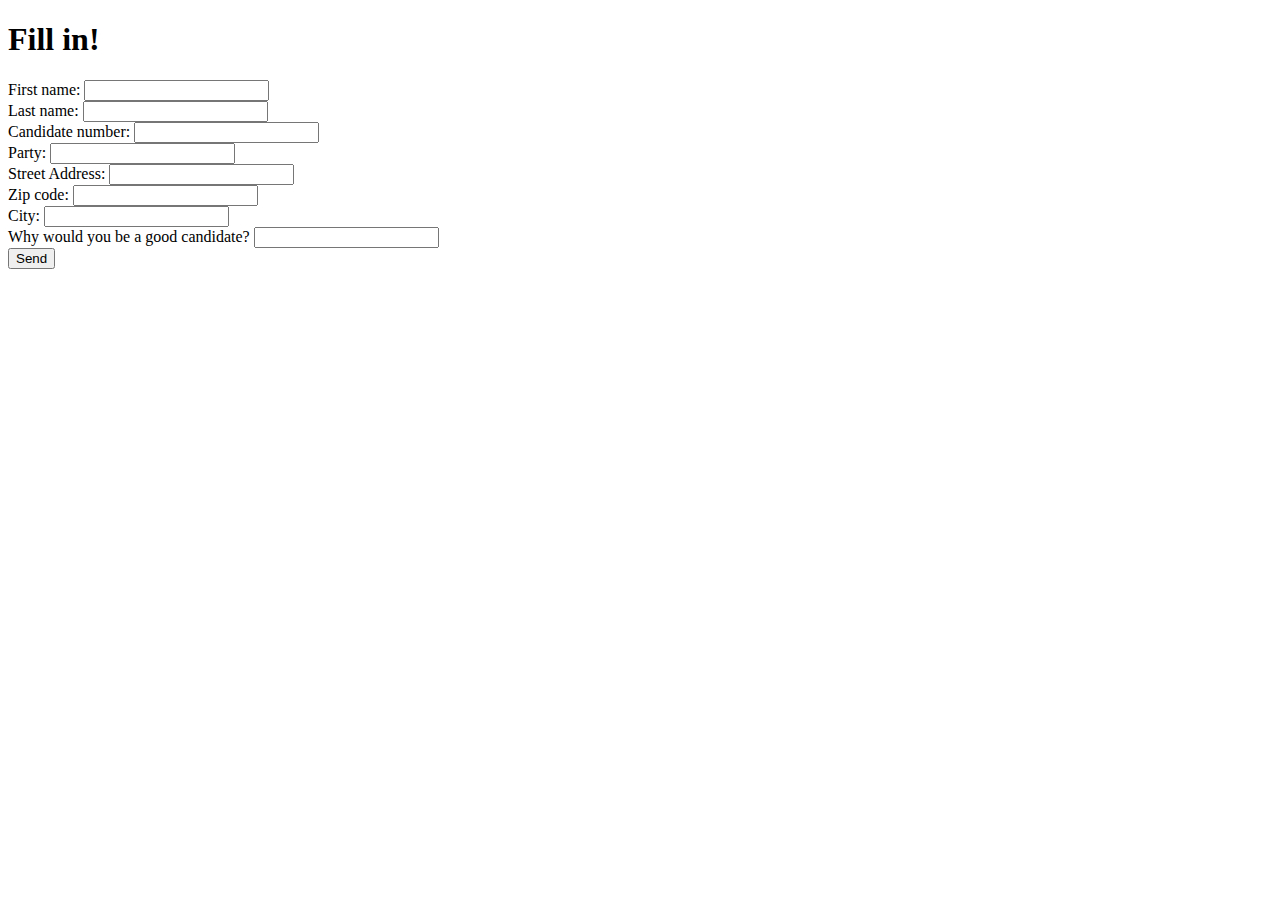
==== src/main/webapp/addCandidate.html @ 74390086 "Create listAllCandidates and addCandidate methods" ====
<!DOCTYPE html>
<html xmlns="http://www.w3.org/1999/xhtml" lang="en">
  <head>
    <meta http-equiv="content-type" content="application/xhtml+xml; charset=UTF-8" />
    <title>Candidate addition</title>
  </head>

  <body>
    <h1>Fill in!</h1>

	<form action="/rest/vaalikoneservice/addCandidate" method="post">
	First name: <input type='text' name='firstname' value=''><br>
	Last name: <input type='text' name='lastname' value=''><br>
	Candidate number: <input type='text' name='candidatenumber' value=''><br>
	Party: <input type='text' name='party' value=''><br>
	Street Address: <input type='text' name='streetaddress' value=''><br>
	Zip code: <input type='text' name='zipcode' value=''><br>
	City: <input type='text' name='city' value=''><br>
	Why would you be a good candidate? <input type='text' name='why' value=''><br>
	<input type='submit' name='ok' value='Send'>
	</form>
  </body>
</html>
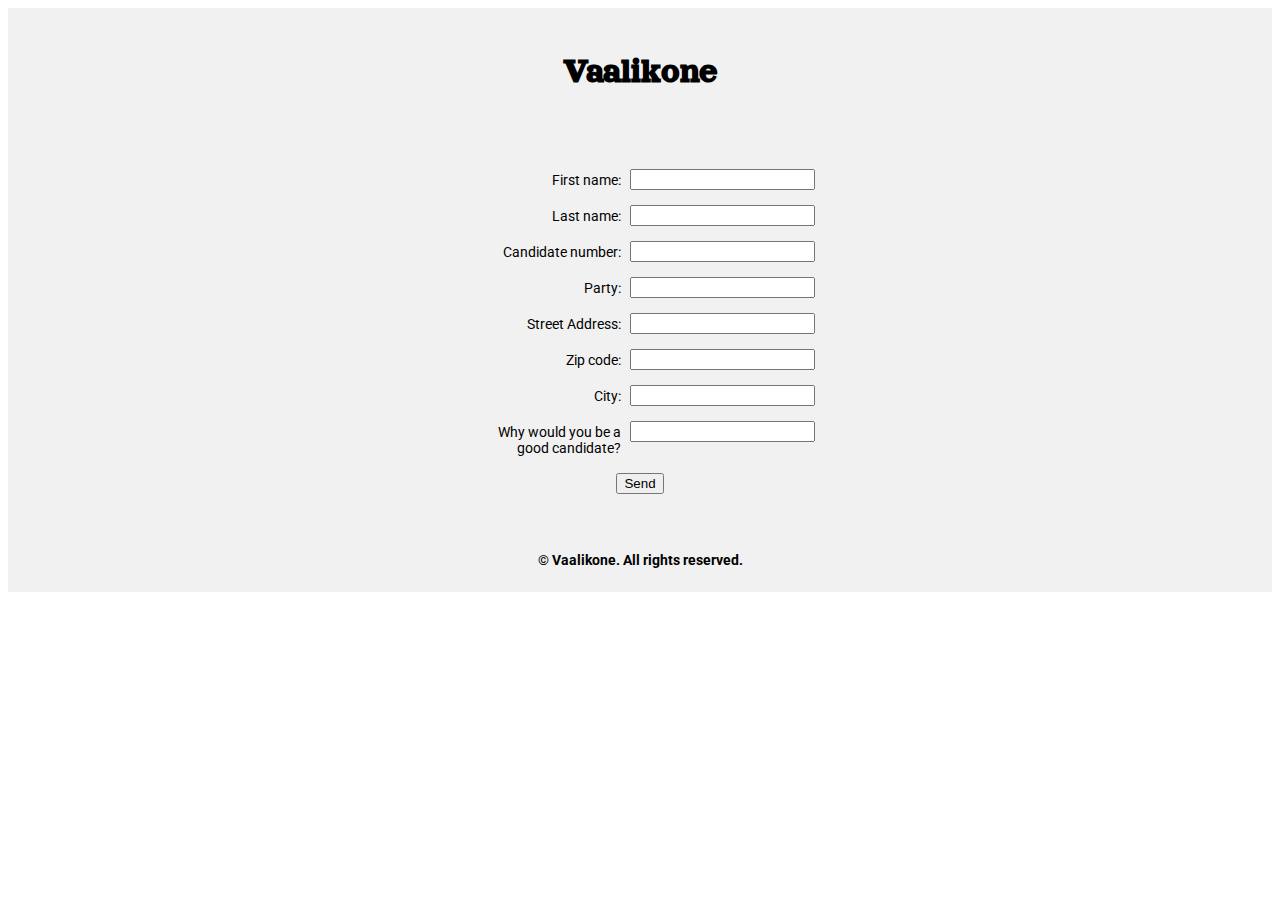
==== commit e351ffe1: "Add some CSS and other candy" ====
--- a/src/main/webapp/addCandidate.html
+++ b/src/main/webapp/addCandidate.html
@@ -1,23 +1,58 @@
 <!DOCTYPE html>
-<html xmlns="http://www.w3.org/1999/xhtml" lang="en">
-  <head>
-    <meta http-equiv="content-type" content="application/xhtml+xml; charset=UTF-8" />
-    <title>Candidate addition</title>
-  </head>
+<html lang="fi">
+<head>
+<link rel="stylesheet" href="style.css"> 
+<meta name="viewport" content="width=device-width, initial-scale=1.0">
 
-  <body>
-    <h1>Fill in!</h1>
-
+<title>Vaalikone v�itt�m�n poisto</title>
+</head>
+<body>
+	<div class="header">
+		<h1>Vaalikone</h1>
+	</div>
+    
+    <div class="action">
 	<form action="/rest/vaalikoneservice/addCandidate" method="post">
-	First name: <input type='text' name='firstname' value=''><br>
-	Last name: <input type='text' name='lastname' value=''><br>
-	Candidate number: <input type='text' name='candidatenumber' value=''><br>
-	Party: <input type='text' name='party' value=''><br>
-	Street Address: <input type='text' name='streetaddress' value=''><br>
-	Zip code: <input type='text' name='zipcode' value=''><br>
-	City: <input type='text' name='city' value=''><br>
-	Why would you be a good candidate? <input type='text' name='why' value=''><br>
-	<input type='submit' name='ok' value='Send'>
+	<p>
+		<label for="firstname">First name: </label>
+		<input type='text' name='firstname' value=''>
+	</p>
+	<p>
+		<label for="lastname">Last name: </label>
+		<input type='text' name='lastname' value=''>
+	</p>
+	<p>
+		<label for="candidatenumber">Candidate number: </label>
+		<input type='text' name='candidatenumber' value=''>
+	</p>
+	<p>
+		<label for="party">Party: </label>
+		<input type='text' name='party' value=''>
+	</p>
+	<p>
+		<label for="streetaddress">Street Address: </label>
+		<input type='text' name='streetaddress' value=''>
+	</p>
+	<p>
+		<label for="zipcode">Zip code: </label>
+		<input type='text' name='zipcode' value=''>
+	</p>
+	<p>
+		<label for="city">City: </label>
+		<input type='text' name='city' value=''>
+	</p>
+	<p>
+		<label for="why">Why would you be a good candidate? </label>
+		<input type='text' name='why' value=''>
+	</p>
+	<p>
+		<input type='submit' name='ok' value='Send'>
+	</p>
 	</form>
-  </body>
+</div>
+   <div class="footer">
+		<p>&copy; Vaalikone. All rights reserved.</p>
+	</div>
+	
+</body>
 </html>--- a/src/main/webapp/style.css
+++ b/src/main/webapp/style.css
@@ -0,0 +1,64 @@
+@charset "utf-8";
+@import url('https://fonts.googleapis.com/css2?family=Orelega+One&family=Roboto&display=swap');
+
+/* Style Sheet for Vaalikone App */
+/* ----------------------------- */ 
+
+/* Body style */
+
+.header {
+  background-color: #F1F1F1;
+  text-align: center;
+  padding: 20px;
+  }
+
+h1 {
+  font-family: 'Orelega One', cursive;
+  font-size: 36px;
+  }
+
+p, tr, th, td {
+  font-family: 'Roboto', sans-serif; 
+  font-size: 14px;
+  }
+
+/* Form and buttons style */ 
+
+label {
+  cursor: pointer;
+  display: inline-block;
+  padding: 3px 6px;
+  text-align: right;
+  width: 150px;
+  vertical-align: top;
+}
+
+.action {
+  background-color: #F1F1F1;
+  text-align: center;
+  padding: 20px;
+  }
+  
+.tabledb {
+  background-color: #F1F1F1;
+  width: 100%;  
+  }
+
+.submit-button {
+  background-color: #6495ED;
+  border: none;
+  color: white;
+  padding: 16px 32px;
+  text-decoration: none;
+  margin: 4px 2px;
+  cursor: pointer;
+  }
+
+/* Footer style */ 
+
+.footer {
+  background-color: #F1F1F1;
+  text-align: center;
+  font-weight: bold;
+  padding: 10px;
+  }
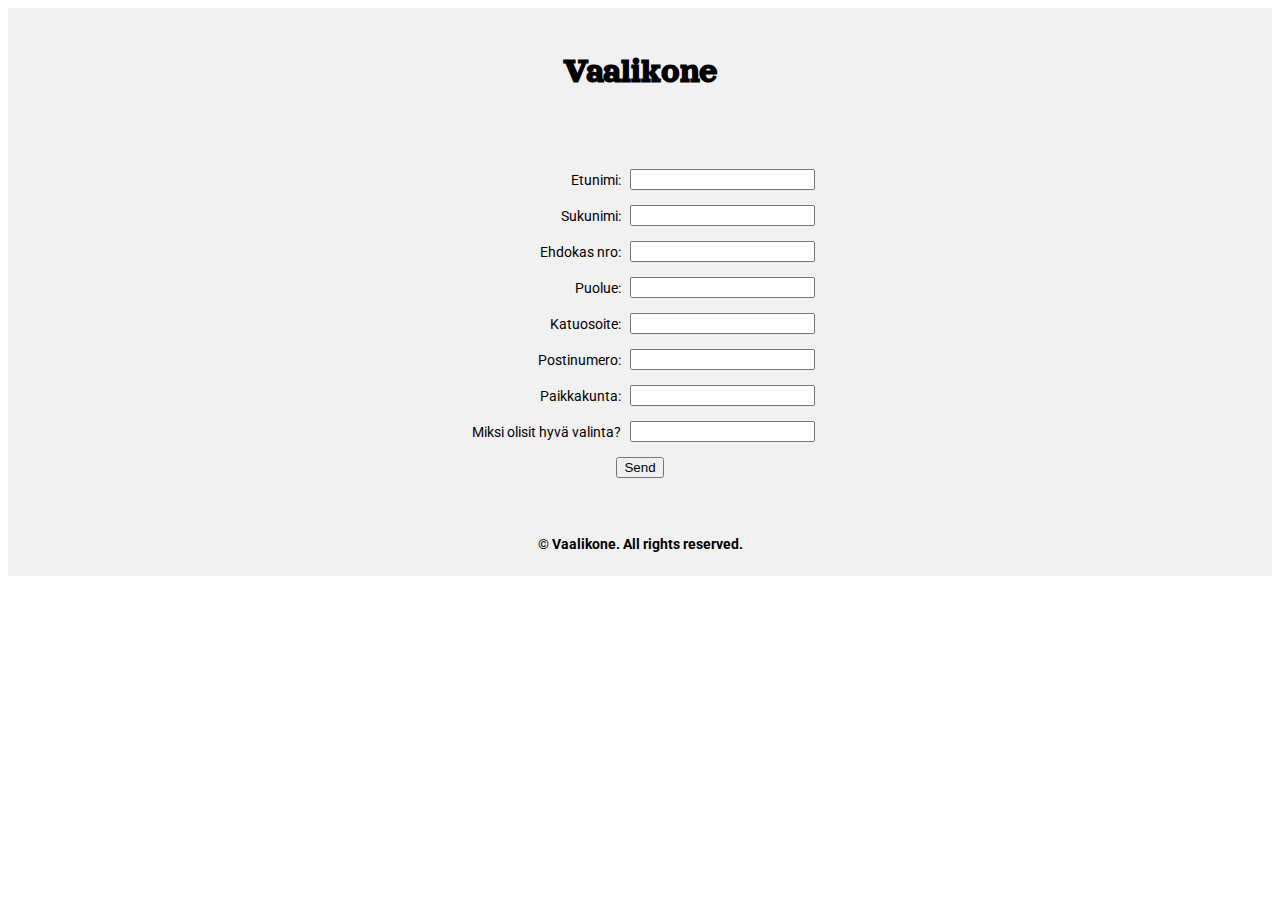
==== commit 2bc9f953: "Eng --> Fin labels" ====
--- a/src/main/webapp/addCandidate.html
+++ b/src/main/webapp/addCandidate.html
@@ -4,7 +4,7 @@
 <link rel="stylesheet" href="style.css"> 
 <meta name="viewport" content="width=device-width, initial-scale=1.0">
 
-<title>Vaalikone v�itt�m�n poisto</title>
+<title>Vaalikone ehdokkaan lis�ys</title>
 </head>
 <body>
 	<div class="header">
@@ -12,37 +12,37 @@
 	</div>
     
     <div class="action">
-	<form action="/rest/vaalikoneservice/addCandidate" method="post">
+	<form action="/NewCandidate" accept-charset="utf-8" method="post">
 	<p>
-		<label for="firstname">First name: </label>
+		<label for="firstname">Etunimi: </label>
 		<input type='text' name='firstname' value=''>
 	</p>
 	<p>
-		<label for="lastname">Last name: </label>
+		<label for="lastname">Sukunimi: </label>
 		<input type='text' name='lastname' value=''>
 	</p>
 	<p>
-		<label for="candidatenumber">Candidate number: </label>
+		<label for="candidatenumber">Ehdokas nro: </label>
 		<input type='text' name='candidatenumber' value=''>
 	</p>
 	<p>
-		<label for="party">Party: </label>
+		<label for="party">Puolue: </label>
 		<input type='text' name='party' value=''>
 	</p>
 	<p>
-		<label for="streetaddress">Street Address: </label>
+		<label for="streetaddress">Katuosoite: </label>
 		<input type='text' name='streetaddress' value=''>
 	</p>
 	<p>
-		<label for="zipcode">Zip code: </label>
+		<label for="zipcode">Postinumero: </label>
 		<input type='text' name='zipcode' value=''>
 	</p>
 	<p>
-		<label for="city">City: </label>
+		<label for="city">Paikkakunta: </label>
 		<input type='text' name='city' value=''>
 	</p>
 	<p>
-		<label for="why">Why would you be a good candidate? </label>
+		<label for="why">Miksi olisit hyv� valinta? </label>
 		<input type='text' name='why' value=''>
 	</p>
 	<p>
--- a/src/main/webapp/style.css
+++ b/src/main/webapp/style.css
@@ -42,6 +42,7 @@
 .tabledb {
   background-color: #F1F1F1;
   width: 100%;  
+  border: 0;
   }
 
 .submit-button {
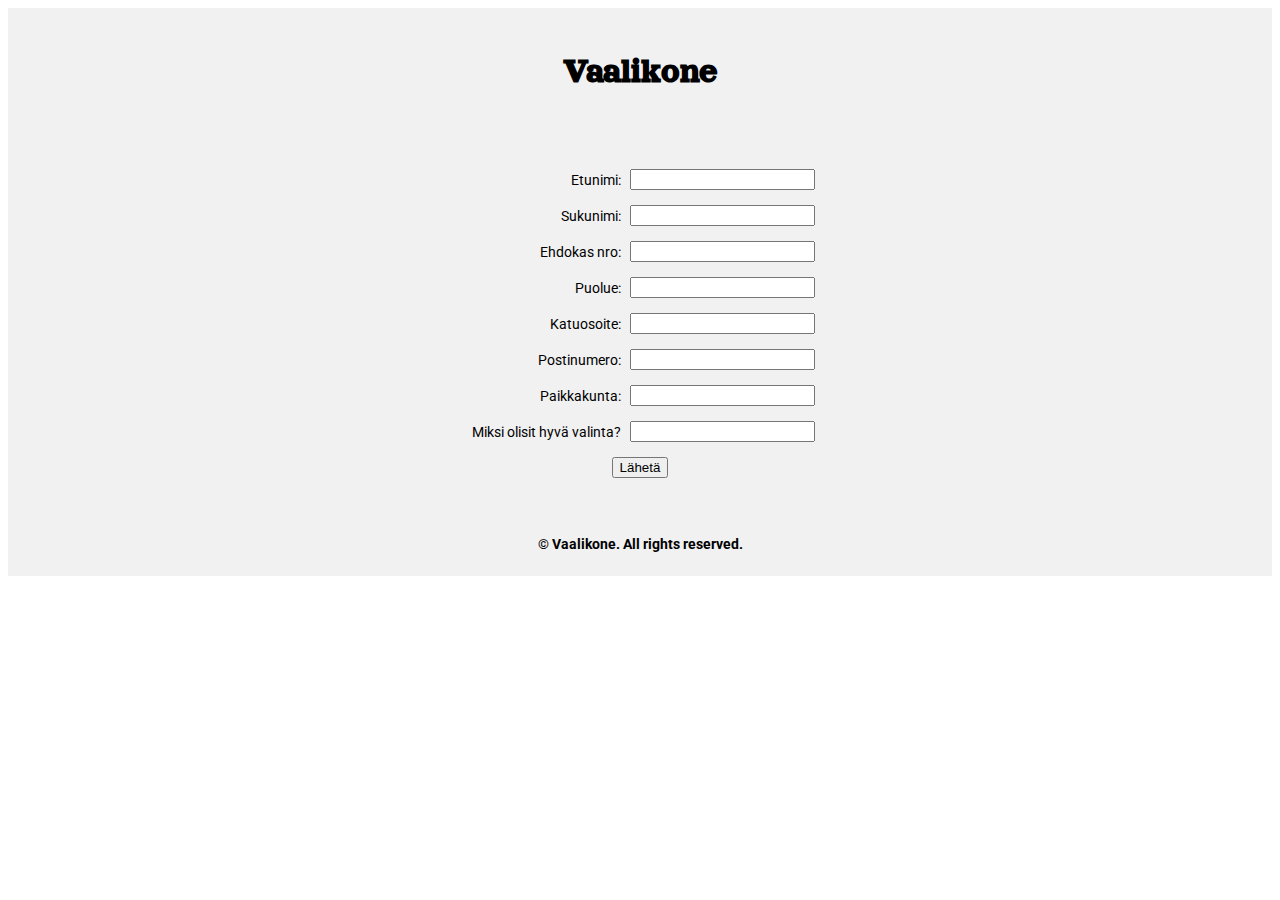
==== commit f4bf9a85: "Button value to Fin" ====
--- a/src/main/webapp/addCandidate.html
+++ b/src/main/webapp/addCandidate.html
@@ -46,7 +46,7 @@
 		<input type='text' name='why' value=''>
 	</p>
 	<p>
-		<input type='submit' name='ok' value='Send'>
+		<input type='submit' name='ok' value='L�het�'>
 	</p>
 	</form>
 </div>
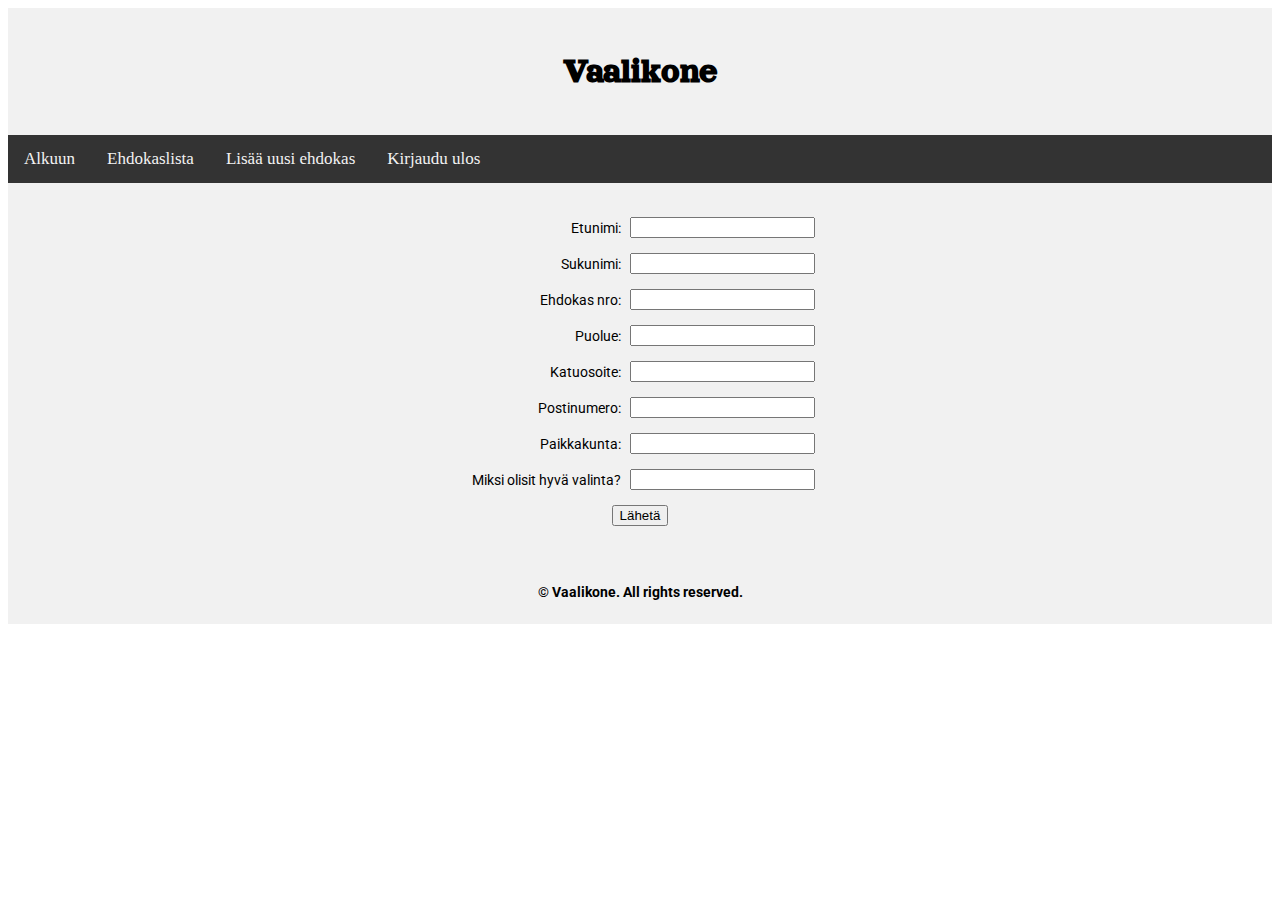
==== commit 2c8159b4: "Added responsive menubar with javascript function, updated styles" ====
--- a/src/main/webapp/addCandidate.html
+++ b/src/main/webapp/addCandidate.html
@@ -9,6 +9,29 @@
 <body>
 	<div class="header">
 		<h1>Vaalikone</h1>
+	</div>
+	
+	
+<script>
+function myFunction() {
+  var x = document.getElementById("myTopnav");
+  if (x.className === "topnav") {
+    x.className += " responsive";
+  } else {
+    x.className = "topnav";
+  }
+}
+</script>
+	
+	
+	<div class="topnav" id="myTopnav">
+  		<a href="start.jsp">Alkuun</a>
+  		<a href="ListAllCandidates">Ehdokaslista</a>
+  		<a href="addCandidate.html">Lis�� uusi ehdokas</a>
+  		<a href="logout">Kirjaudu ulos</a>
+  		<a href="javascript:void(0);" class="icon" onclick="myFunction()">
+    		<i class="fa fa-bars"></i>
+  		</a>
 	</div>
     
     <div class="action">
--- a/src/main/webapp/style.css
+++ b/src/main/webapp/style.css
@@ -4,13 +4,52 @@
 /* Style Sheet for Vaalikone App */
 /* ----------------------------- */ 
 
-/* Body style */
+
+/* Header Style */
 
 .header {
   background-color: #F1F1F1;
   text-align: center;
   padding: 20px;
   }
+
+/* Menu style */ 
+
+ /* Add a black background color to the top navigation */
+.topnav {
+  background-color: #333;
+  overflow: hidden;
+}
+
+/* Style the links inside the navigation bar */
+.topnav a {
+  float: left;
+  display: block;
+  color: #f2f2f2;
+  text-align: center;
+  padding: 14px 16px;
+  text-decoration: none;
+  font-size: 17px;
+}
+
+/* Change the color of links on hover */
+.topnav a:hover {
+  background-color: #bcfefe;
+  color: black;
+}
+
+/* Change the color of links on active page */
+.topnav a:active {
+  background-color: #c0c0c0;
+  color: white;
+}
+
+/* Hide the link that should open and close the topnav on small screens */
+.topnav .icon {
+  display: none;
+} 
+
+/* Body style */
 
 h1 {
   font-family: 'Orelega One', cursive;
@@ -63,3 +102,30 @@
   font-weight: bold;
   padding: 10px;
   }
+
+  /* Responsiveness */
+  
+   /* When the screen is less than 600 pixels wide, hide all links, except for the first one ("Home"). Show the link that contains should open and close the topnav (.icon) */
+@media screen and (max-width: 600px) {
+  .topnav a:not(:first-child) {display: none;}
+  .topnav a.icon {
+    float: right;
+    display: block;
+  }
+}
+
+/* The "responsive" class is added to the topnav with JavaScript when the user clicks on the icon. This class makes the topnav look good on small screens (display the links vertically instead of horizontally) */
+@media screen and (max-width: 600px) {
+  .topnav.responsive {position: relative;}
+  .topnav.responsive a.icon {
+    position: absolute;
+    right: 0;
+    top: 0;
+  }
+  
+  .topnav.responsive a {
+    float: none;
+    display: block;
+    text-align: left;
+  }
+} 